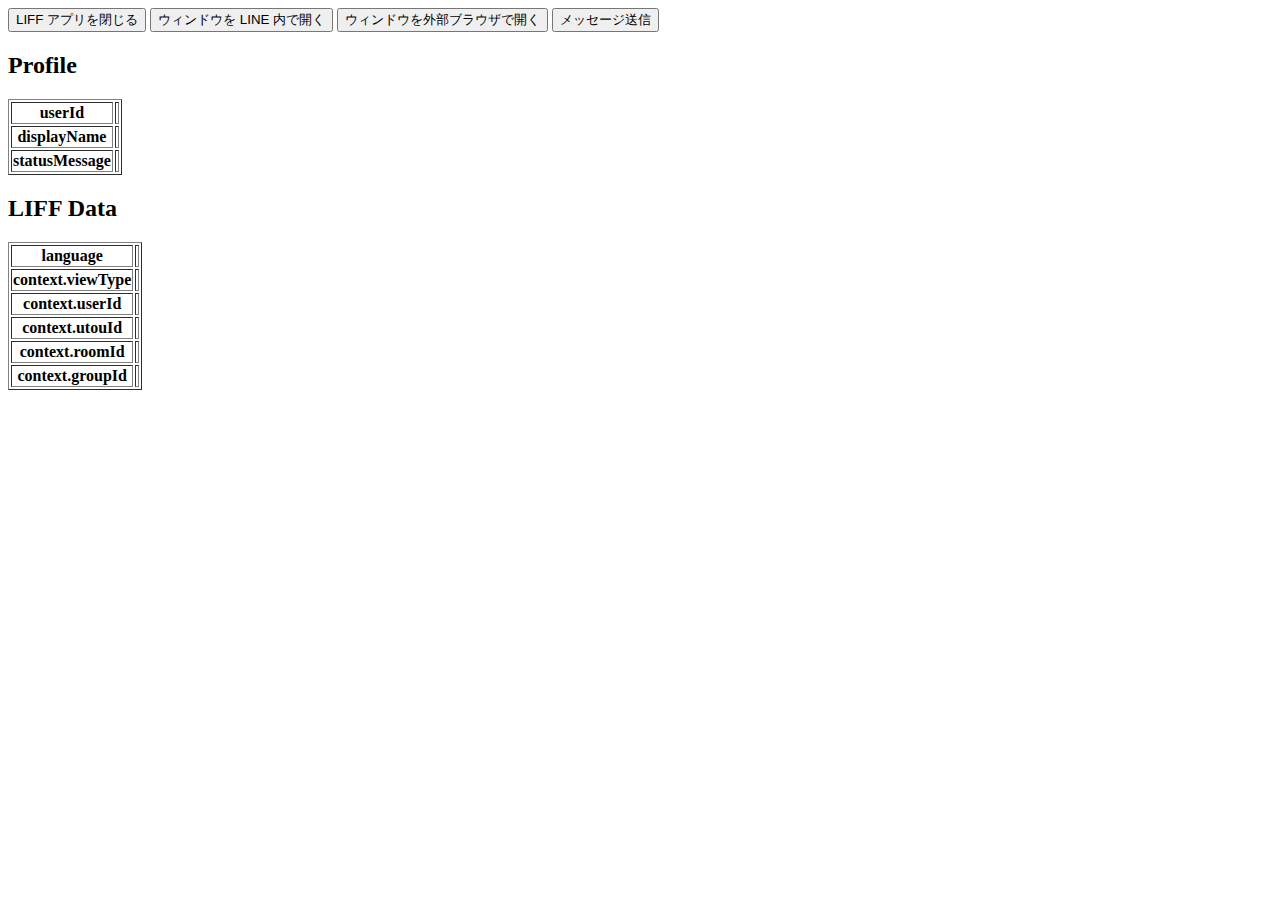
==== index.html @ 1ddcbfdc "update html" ====
<!DOCTYPE html>
<html lang="en">
<head>
    <meta charset="UTF-8">
    <meta name="viewport" content="width=device-width, initial-scale=1.0">
    <meta http-equiv="X-UA-Compatible" content="ie=edge">
    <title>My First LIFF</title>
</head>
<body>
    <button id="closewindowbutton">LIFF アプリを閉じる</button>
    <button id="openwindowbutton">ウィンドウを LINE 内で開く</button>
    <button id="openwindowexternalbutton">ウィンドウを外部ブラウザで開く</button>
    <button id="sendmessagebutton">メッセージ送信</button>
    <div id="profileinfo">
        <h2>Profile</h2>
        <div id="profilepicturediv">
        </div>
        <table border="1">
            <tr>
                <th>userId</th>
                <td id="useridprofilefield"></td>
            </tr>
            <tr>
                <th>displayName</th>
                <td id="displaynamefield"></td>
            </tr>
            <tr>
                <th>statusMessage</th>
                <td id="statusmessagefield"></td>
            </tr>
        </table>
    </div>

    <div id="liffdata">
        <h2>LIFF Data</h2>
        <table border="1">
            <tr>
                <th>language</th>
                <td id="languagefield"></td>
            </tr>
            <tr>
                <th>context.viewType</th>
                <td id="viewtypefield"></td>
            </tr>
            <tr>
                <th>context.userId</th>
                <td id="useridfield"></td>
            </tr>
            <tr>
                <th>context.utouId</th>
                <td id="utouidfield"></td>
            </tr>
            <tr>
                <th>context.roomId</th>
                <td id="roomidfield"></td>
            </tr>
            <tr>
                <th>context.groupId</th>
                <td id="groupidfield"></td>
            </tr>
        </table>
    </div>

    <!-- LIFF SDK の読み込み -->
    <script src="https://d.line-scdn.net/liff/1.0/sdk.js"></script>
    <script src="liff.js"></script>
</body>
</html>
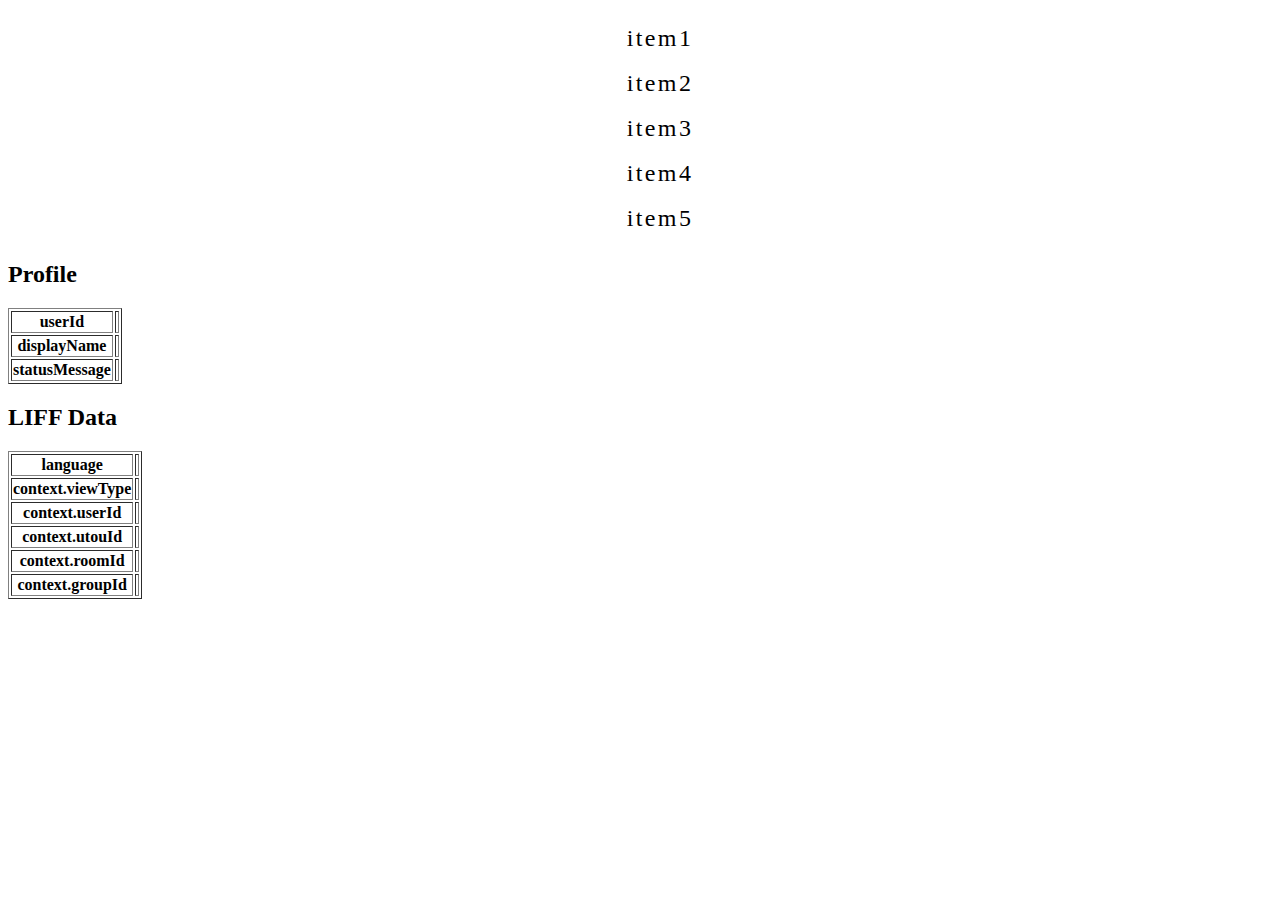
==== commit 1e5cff1a: "add list" ====
--- a/index.html
+++ b/index.html
@@ -7,10 +7,13 @@
     <title>My First LIFF</title>
 </head>
 <body>
-    <button id="closewindowbutton">LIFF アプリを閉じる</button>
-    <button id="openwindowbutton">ウィンドウを LINE 内で開く</button>
-    <button id="openwindowexternalbutton">ウィンドウを外部ブラウザで開く</button>
-    <button id="sendmessagebutton">メッセージ送信</button>
+    <ul id="list">
+      <li class="list-item">item1</li>
+      <li class="list-item">item2</li>
+      <li class="list-item">item3</li>
+      <li class="list-item">item4</li>
+      <li class="list-item">item5</li>
+    </ul>
     <div id="profileinfo">
         <h2>Profile</h2>
         <div id="profilepicturediv">
@@ -64,5 +67,6 @@
     <!-- LIFF SDK の読み込み -->
     <script src="https://d.line-scdn.net/liff/1.0/sdk.js"></script>
     <script src="liff.js"></script>
+    <link rel="stylesheet" type="text/css" href="index.css">
 </body>
 </html>
--- a/index.css
+++ b/index.css
@@ -0,0 +1,15 @@
+
+.list-item {
+    font-family: Hiragino Sans;
+    font-style: normal;
+    font-weight: 500;
+    font-size: 24px;
+    line-height: 45px;
+    letter-spacing: 0.1em;
+    border-radius: 48px;
+    list-style-type: none;
+}
+
+#list {
+  text-align:center;
+}
